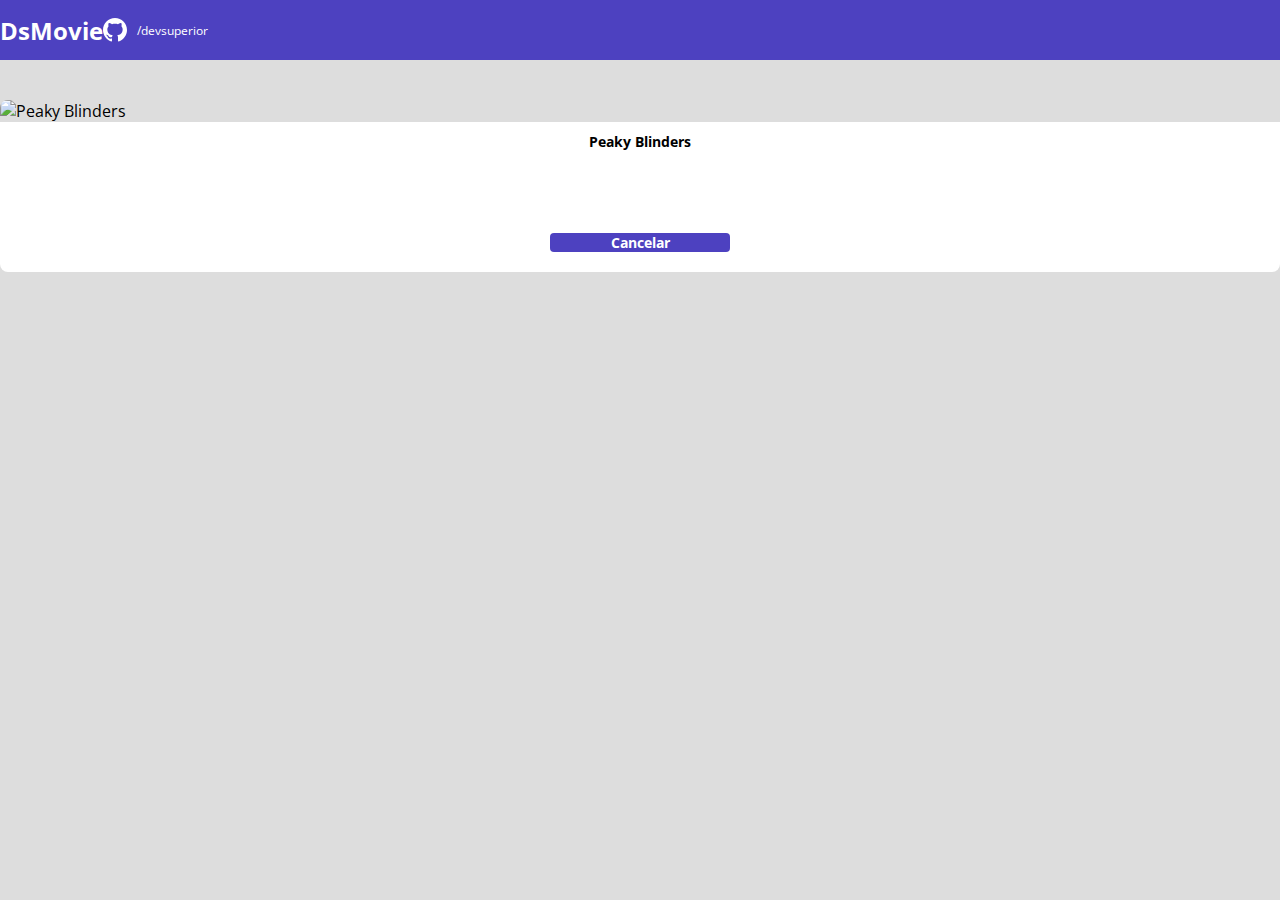
==== form.html @ 300fc1c4 "Formulário parte 1" ====
<!DOCTYPE html>
<html lang="pt-br">
  <head>
    <meta charset="UTF-8" />
    <meta http-equiv="X-UA-Compatible" content="IE=edge" />
    <meta name="viewport" content="width=device-width, initial-scale=1.0" />
    <title>DsMovie</title>

    <link
      href="https://cdn.jsdelivr.net/npm/bootstrap@5.1.3/dist/css/bootstrap.min.css"
      rel="stylesheet"
      integrity="sha384-1BmE4kWBq78iYhFldvKuhfTAU6auU8tT94WrHftjDbrCEXSU1oBoqyl2QvZ6jIW3"
      crossorigin="anonymous"
    />

    <link rel="stylesheet" href="css/styles.css" />
  </head>
  <body>
    <header>
      <nav class="container">
        <h1>DsMovie</h1>
        <div class="dsmovie-contact-container">
          <img src="img/github.svg" alt="github">
          <a href="https://github.com/devsuperior">/devsuperior</a>
        </div>
      </nav>
    </header>
    
    <main>
      <section id="dsmovie-form-section">

        <div class="container dsmovie-form-container">
          
            <div class="dsmovie-card">
              <img src="https://www.themoviedb.org/t/p/w220_and_h330_face/i0uajcHH9yogXMfDHpOXexIukG9.jpg" alt="Peaky Blinders">
              <div class="dsmovie-card-description">
                <h3>Peaky Blinders</h3>
                <a class="dsmovie-btn" href="index.html">Cancelar</a>
              </div>
            </div>
          </div>

          
        </div>
      </section>
    </main>
  </body>
</html>
---- css/styles.css ----
@import url('https://fonts.googleapis.com/css2?family=Open+Sans:wght@300;400;700&display=swap');

:root{
    --bg-gray: #ddd;
    --text-gray: #4a4a4a;
    --color-primary: #4d41c0;
    --white: #fff;

}
*{
    margin:0;
    box-sizing: border-box;
    font-family: "Open Sans", sans-serif;
}

h1, h2, h3, h4, h5, h6 {
    margin:0;
}
html, body {
    background-color: var(--bg-gray);
}

header {
    background-color: var(--color-primary);
    color: var(--white);
    height:60px;
    display: flex;
    align-items: center;
}

nav {
    display: flex;
    align-items: center;
    justify-content: space-between;
}

nav h1 {
    font-size:24px;
    font-weight:700;

}
nav a {
    font-size: 12px;
    font-weight: 400;
}


a, a:hover {
    text-decoration: none;
    color: unset
}

.dsmovie-contact-container {
display: flex;
align-items: center;
}

.dsmovie-contact-container img {
    margin-right: 10px;
}

#dsmovie-card-list {
    padding: 40px 0;

}

.dsmovie-card {
    width: 100%;

}

.dsmovie-card img {
    width: 100%;
    border-radius: 8px 8px 0 0;

}

.dsmovie-card-description {
    background-color: var(--white);
    padding: 10px 20px 20px 20px;
    display: flex;
    flex-direction: column;
    align-items: center;
    justify-content: space-between;
    border-radius: 0 0 8px 8px;
    min-height: 150px;
}

.dsmovie-card-description h3 {
    font-size: 14px;
    font-weight: 700;
    margin-bottom: 25px;
    text-align: center;
}

.dsmovie-btn, .dsmovie-btn:hover {
width: 180px;
height: 40;
background-color: var(--color-primary);
color: var(--white);
font-size: 14px;
font-weight: 700;
display: flex;
align-items: center;
justify-content: center;
border-radius: 4px;
}

.dsmovie-form-container {
    padding: 40px 0;
}
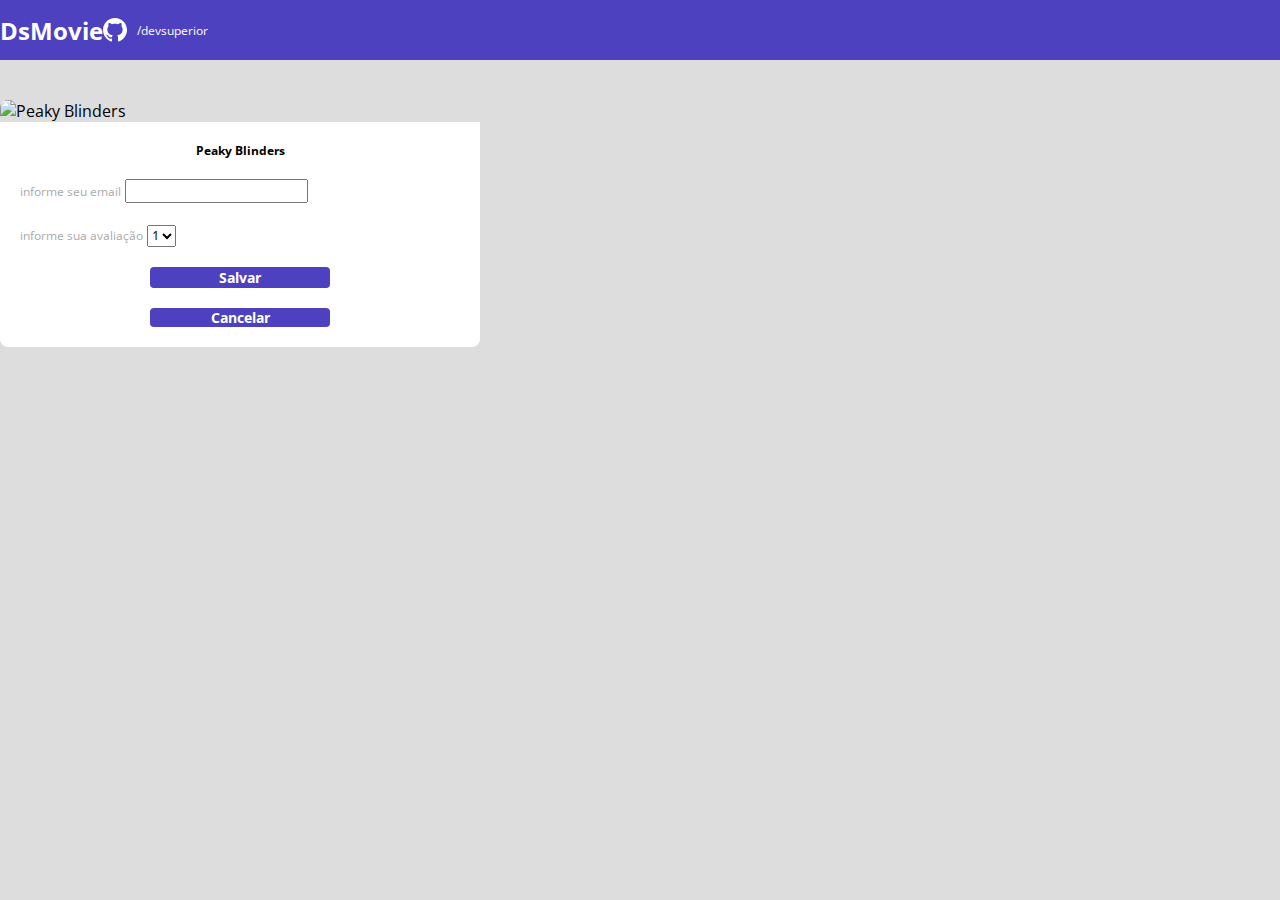
==== commit e041568c: "Formulãrio Parte 2" ====
--- a/form.html
+++ b/form.html
@@ -33,14 +33,39 @@
           
             <div class="dsmovie-card">
               <img src="https://www.themoviedb.org/t/p/w220_and_h330_face/i0uajcHH9yogXMfDHpOXexIukG9.jpg" alt="Peaky Blinders">
-              <div class="dsmovie-card-description">
+              <div class="dsmovie-form-description">
                 <h3>Peaky Blinders</h3>
-                <a class="dsmovie-btn" href="index.html">Cancelar</a>
+                <form class="dsmovie-form">
+                  <div class="form-group dsmovie-form-group">
+                    <label for="email">informe seu email</label>
+                    <input class="form-control" type="email" id="email">
+                  </div>
+                  <div class="form-group dsmovie-form-group">
+                    <label for="score">informe sua avaliação</label>
+                    <select class="form-control" name="score" id="score">
+                    <option value="1">1</option>
+                    <option value="2">2</option>
+                    <option value="3">3</option>
+                    <option value="4">4</option>
+                    <option value="5">5</option>
+                    </select>
+                    
+                  </div>
+                  <div class="dsmovie-form-btn-container">
+                    <button class="dsmovie-btn" type="submit">Salvar</button>
+                    <a class="dsmovie-btn" href="index.html">Cancelar</a>
+                  </div>
+
+                </form>
+               
+
+
+
+
+                
               </div>
             </div>
-          </div>
-
-          
+          </div>        
         </div>
       </section>
     </main>
--- a/css/styles.css
+++ b/css/styles.css
@@ -5,6 +5,7 @@
     --text-gray: #4a4a4a;
     --color-primary: #4d41c0;
     --white: #fff;
+    --text-light-gray: #aaa;
 
 }
 *{
@@ -104,14 +105,51 @@
 align-items: center;
 justify-content: center;
 border-radius: 4px;
+border: 0;
 }
 
 .dsmovie-form-container {
     padding: 40px 0;
+    max-width: 480px;
+}
+.dsmovie-form-description {
+    background-color: var(--white);
+    padding: 20px;
+    display: flex;
+    flex-direction: column;
+    align-items: center;
+    border-radius: 0 0 8px 8px;
+}
+
+.dsmovie-form {
+    width: 100%;
+
+}
+
+.dsmovie-form-description h3 {
+    font-size: 12px;
+    font-weight: 700;
+    margin-bottom: 20px;
+}
+
+.dsmovie-form-group{
+    margin-bottom: 20px;
+}
+
+.dsmovie-form-group label {
+    font-size: 12px;
+    color: var(--text-light-gray)
+}
+
+.dsmovie-form-btn-container{
+    height: 60px;
+    display: flex;
+    flex-direction: column;
+    align-items: center;
+    justify-content: space-between;
 }
 
 
 
 
 
-
